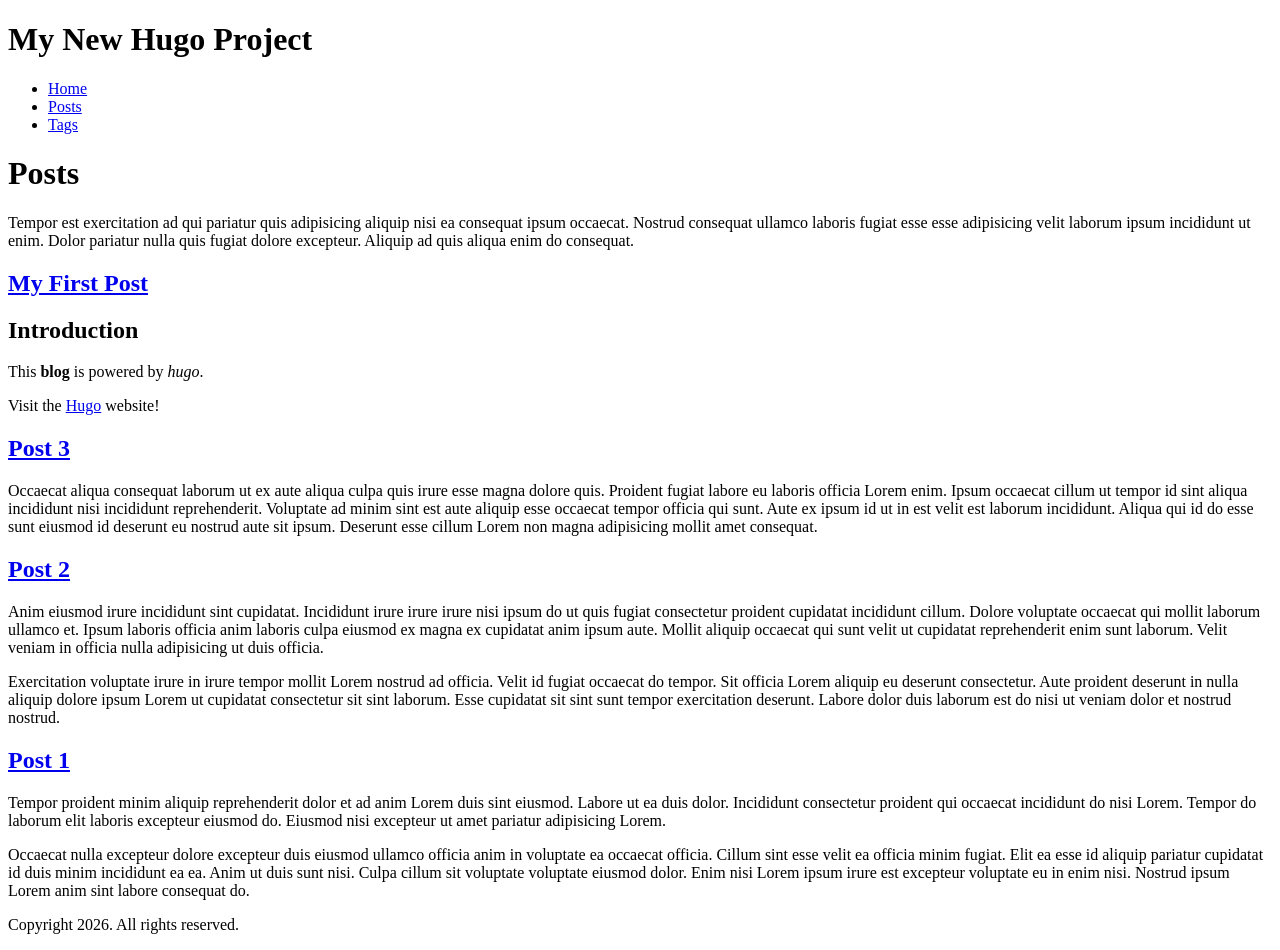
==== public/posts/index.html @ e2a3c6a2 "feat: blog init" ====
<!DOCTYPE html>
<html lang="en-us" dir="ltr">
<head><script src="/livereload.js?mindelay=10&amp;v=2&amp;port=1313&amp;path=livereload" data-no-instant defer></script>
  <meta charset="utf-8">
<meta name="viewport" content="width=device-width">
<title>Posts | My New Hugo Project</title>

      <link rel="stylesheet" href="/css/main.css">


      <script src="/js/main.js"></script>


</head>
<body>
  <header>
    <h1>My New Hugo Project</h1>

  <nav>
    <ul>
    <li>
      <a href="/">Home</a>
    </li>
    <li>
      <a aria-current="page" class="active" href="/posts/">Posts</a>
    </li>
    <li>
      <a href="/tags/">Tags</a>
    </li>
    </ul>
  </nav>


  </header>
  <main>
    
  <h1>Posts</h1>
  <p>Tempor est exercitation ad qui pariatur quis adipisicing aliquip nisi ea consequat ipsum occaecat. Nostrud consequat ullamco laboris fugiat esse esse adipisicing velit laborum ipsum incididunt ut enim. Dolor pariatur nulla quis fugiat dolore excepteur. Aliquip ad quis aliqua enim do consequat.</p>

  
    <section>
      <h2><a href="/posts/my-first-post/">My First Post</a></h2>
      <h2 id="introduction">Introduction</h2>
<p>This <strong>blog</strong> is powered by <em>hugo</em>.</p>
<p>Visit the <a href="https://gohugo.io">Hugo</a> website!</p>
    </section>
  
    <section>
      <h2><a href="/posts/post-3/">Post 3</a></h2>
      <p>Occaecat aliqua consequat laborum ut ex aute aliqua culpa quis irure esse magna dolore quis. Proident fugiat labore eu laboris officia Lorem enim. Ipsum occaecat cillum ut tempor id sint aliqua incididunt nisi incididunt reprehenderit. Voluptate ad minim sint est aute aliquip esse occaecat tempor officia qui sunt. Aute ex ipsum id ut in est velit est laborum incididunt. Aliqua qui id do esse sunt eiusmod id deserunt eu nostrud aute sit ipsum. Deserunt esse cillum Lorem non magna adipisicing mollit amet consequat.</p>
    </section>
  
    <section>
      <h2><a href="/posts/post-2/">Post 2</a></h2>
      <p>Anim eiusmod irure incididunt sint cupidatat. Incididunt irure irure irure nisi ipsum do ut quis fugiat consectetur proident cupidatat incididunt cillum. Dolore voluptate occaecat qui mollit laborum ullamco et. Ipsum laboris officia anim laboris culpa eiusmod ex magna ex cupidatat anim ipsum aute. Mollit aliquip occaecat qui sunt velit ut cupidatat reprehenderit enim sunt laborum. Velit veniam in officia nulla adipisicing ut duis officia.</p>
<p>Exercitation voluptate irure in irure tempor mollit Lorem nostrud ad officia. Velit id fugiat occaecat do tempor. Sit officia Lorem aliquip eu deserunt consectetur. Aute proident deserunt in nulla aliquip dolore ipsum Lorem ut cupidatat consectetur sit sint laborum. Esse cupidatat sit sint sunt tempor exercitation deserunt. Labore dolor duis laborum est do nisi ut veniam dolor et nostrud nostrud.</p>
    </section>
  
    <section>
      <h2><a href="/posts/post-1/">Post 1</a></h2>
      <p>Tempor proident minim aliquip reprehenderit dolor et ad anim Lorem duis sint eiusmod. Labore ut ea duis dolor. Incididunt consectetur proident qui occaecat incididunt do nisi Lorem. Tempor do laborum elit laboris excepteur eiusmod do. Eiusmod nisi excepteur ut amet pariatur adipisicing Lorem.</p>
<p>Occaecat nulla excepteur dolore excepteur duis eiusmod ullamco officia anim in voluptate ea occaecat officia. Cillum sint esse velit ea officia minim fugiat. Elit ea esse id aliquip pariatur cupidatat id duis minim incididunt ea ea. Anim ut duis sunt nisi. Culpa cillum sit voluptate voluptate eiusmod dolor. Enim nisi Lorem ipsum irure est excepteur voluptate eu in enim nisi. Nostrud ipsum Lorem anim sint labore consequat do.</p>
    </section>
  

  </main>
  <footer>
    <p>Copyright 2026. All rights reserved.</p>

  </footer>
</body>
</html>
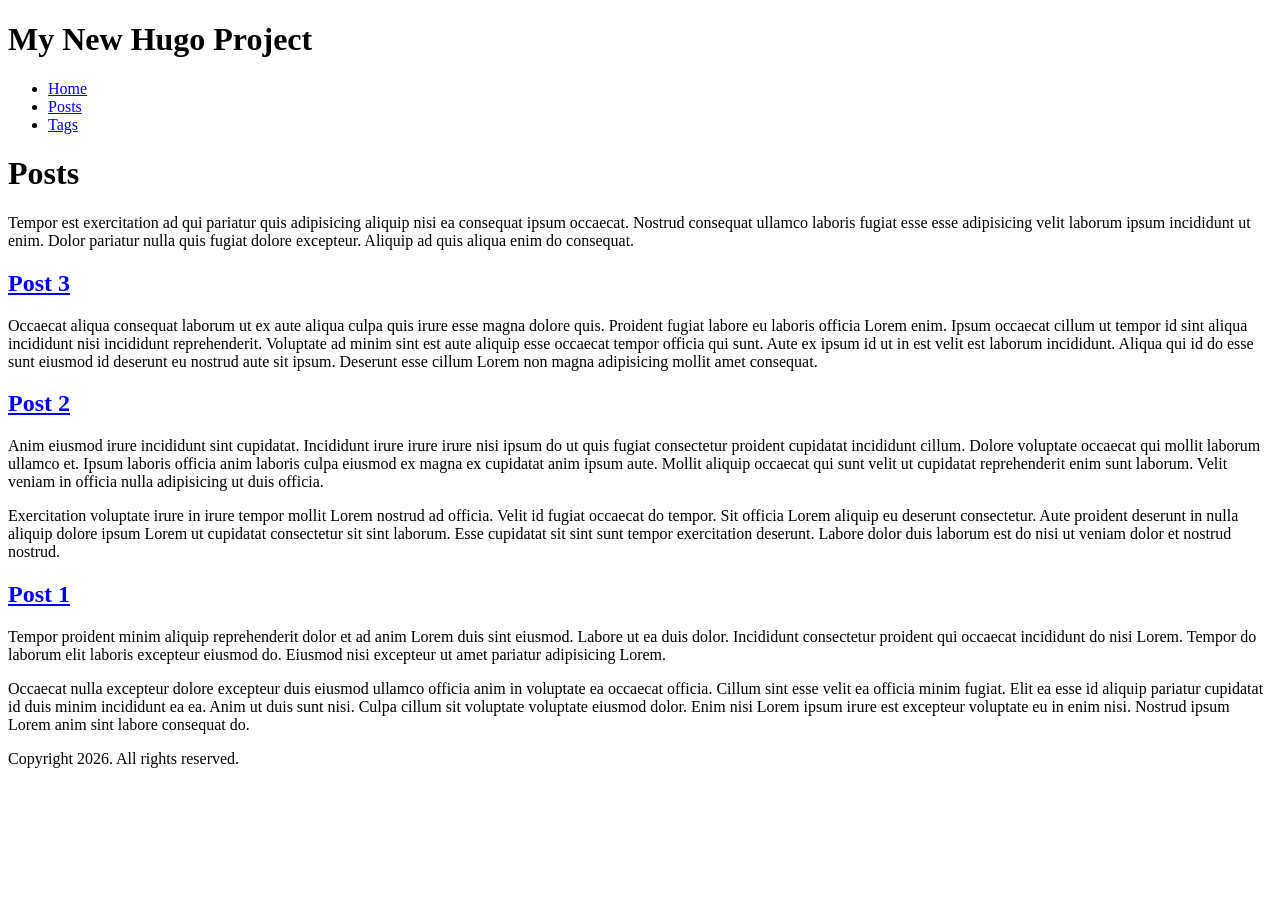
==== commit eb8e8e0e: "doc: readme" ====
--- a/public/posts/index.html
+++ b/public/posts/index.html
@@ -39,13 +39,6 @@
 
   
     <section>
-      <h2><a href="/posts/my-first-post/">My First Post</a></h2>
-      <h2 id="introduction">Introduction</h2>
-<p>This <strong>blog</strong> is powered by <em>hugo</em>.</p>
-<p>Visit the <a href="https://gohugo.io">Hugo</a> website!</p>
-    </section>
-  
-    <section>
       <h2><a href="/posts/post-3/">Post 3</a></h2>
       <p>Occaecat aliqua consequat laborum ut ex aute aliqua culpa quis irure esse magna dolore quis. Proident fugiat labore eu laboris officia Lorem enim. Ipsum occaecat cillum ut tempor id sint aliqua incididunt nisi incididunt reprehenderit. Voluptate ad minim sint est aute aliquip esse occaecat tempor officia qui sunt. Aute ex ipsum id ut in est velit est laborum incididunt. Aliqua qui id do esse sunt eiusmod id deserunt eu nostrud aute sit ipsum. Deserunt esse cillum Lorem non magna adipisicing mollit amet consequat.</p>
     </section>
